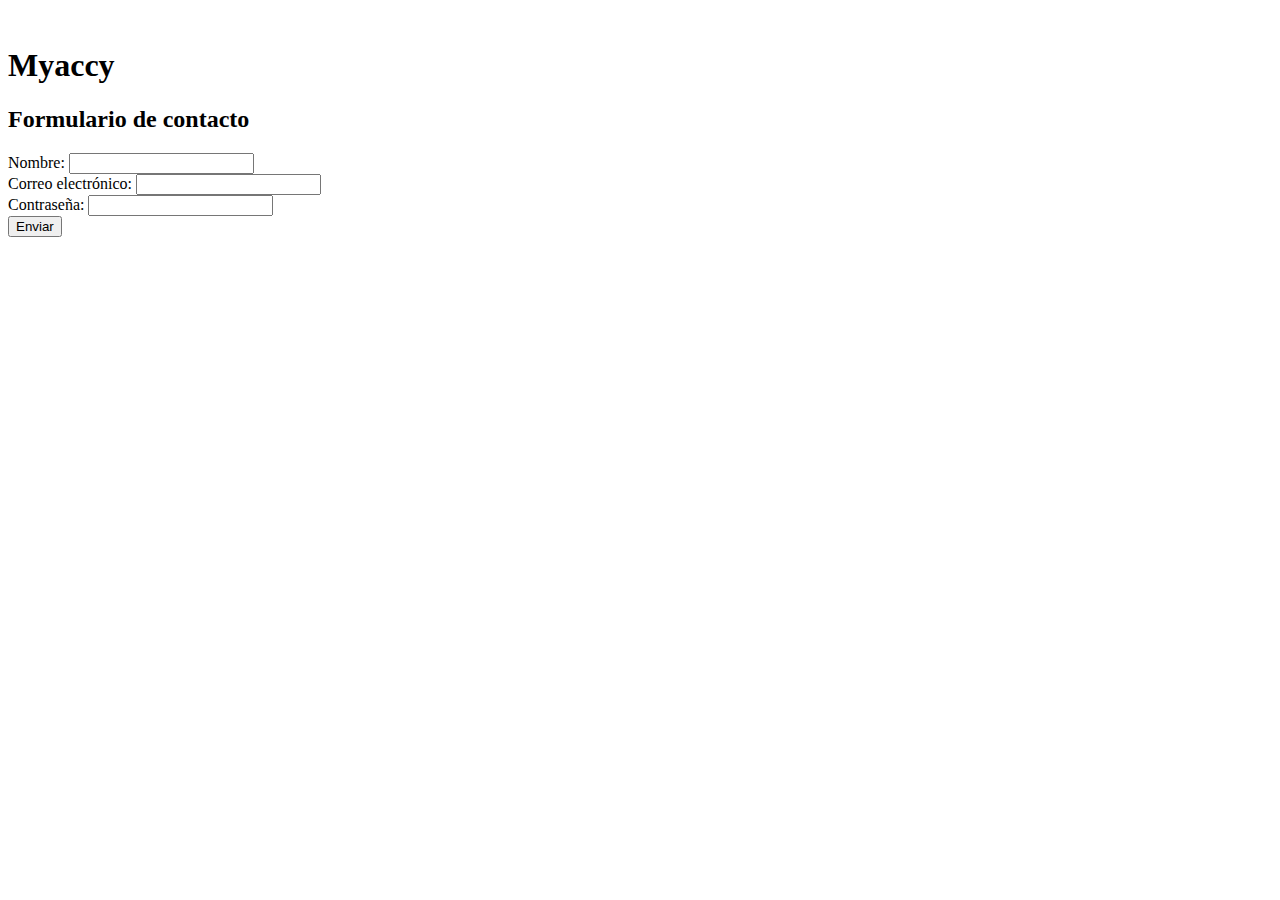
==== html/formulario.html @ ef7ab022 "add html" ====
<!DOCTYPE html>
<html lang="es">
<head>
    <meta charset="UTF-8">
    <meta http-equiv="X-UA-Compatible" content="IE=edge">
    <meta name="viewport" content="width=device-width, initial-scale=1.0">
    <link rel="stylesheet" href="css/styleFormulario.css">
    <link rel="icon" href="img/reloj-de-arena.png" type="image/png">
    <title>Inicio de sesion</title>
</head>
<body>
  <div class="decoracion">
    <div class="logo"><img src="/img/reloj-de-arena.png" alt=""></div>
    <div class="namelogo"><h1>Myaccy</h1></div>
  </div>

    <form>
        <div class="titulo">
          <h2>Formulario de contacto</h2>
        </div>
        
        <div class="form-group">
          <label for="name">Nombre:</label>
          <input type="text" id="name"  required>
        </div>

        <div class="form-group">
          <label for="email">Correo electrónico:</label>
          <input type="email" id="email"  required>
          <!-- <h1 class="email-invalido"></h1> -->
        </div>
        <div class="form-group">
          <label for="password">Contraseña:</label>
          <input type="password" id="password"  required>
          <!-- <h1 class="contra-corta"></h1>
          <h1 class="simbolos"></h1> -->
        </div>

        <button onclick="validarFormulario()" >Enviar</button> 
        
        <a href="../index.html"><i class="fa-solid fa-house"></i></a>
    </form>

    <div class="decoracion2">
      <h1 id="validado"></h1>
      <h1 class="contra-corta"></h1>
          <h1 class="simbolos"></h1>
          <h1 class="email-invalido"></h1>
    </div>

    <script src="../js/formulariojs.js"></script>
    <script src="https://kit.fontawesome.com/41dcbe248c.js" crossorigin="anonymous"></script>
</body>
</html>
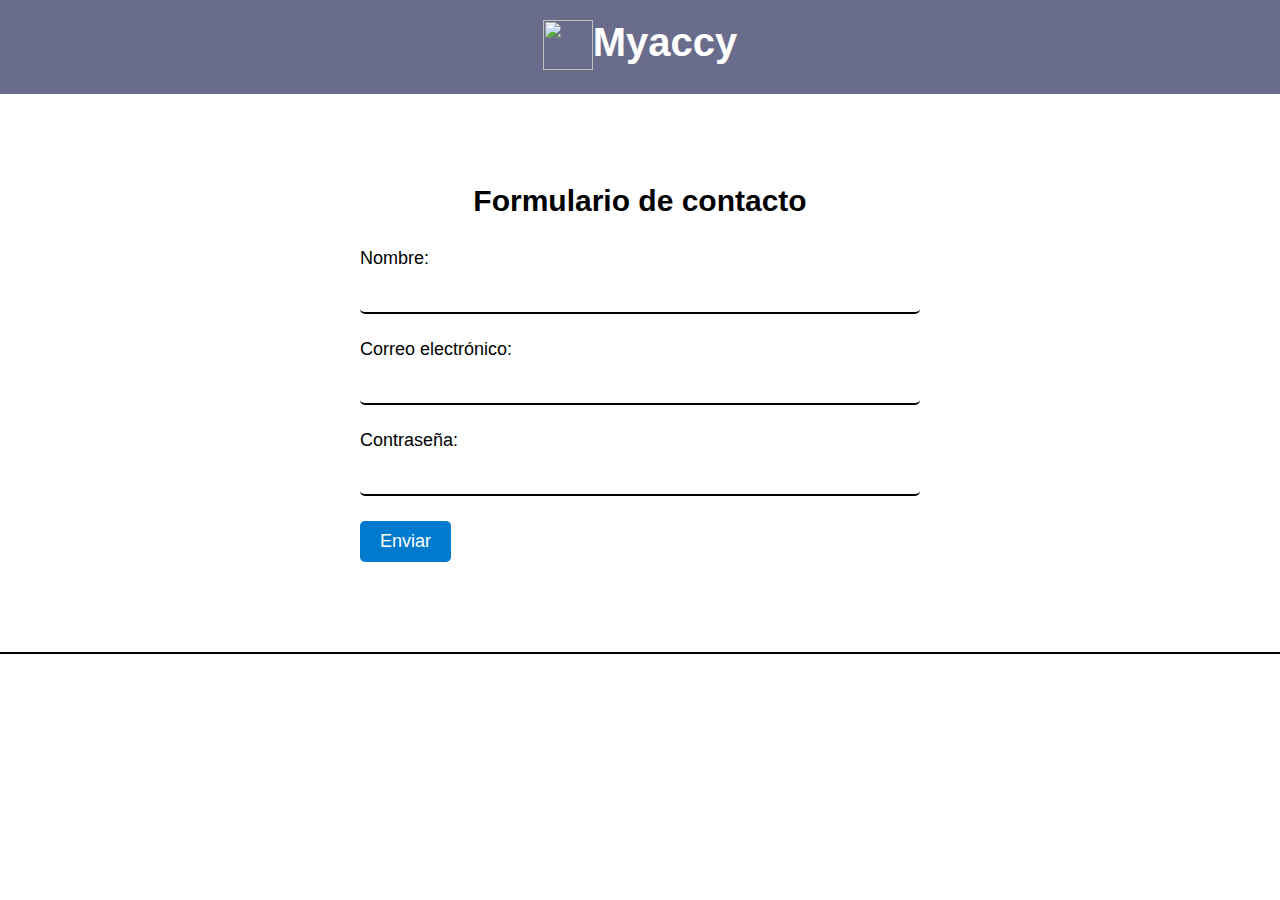
==== commit e2bb2241: "error fixed" ====
--- a/html/formulario.html
+++ b/html/formulario.html
@@ -4,13 +4,13 @@
     <meta charset="UTF-8">
     <meta http-equiv="X-UA-Compatible" content="IE=edge">
     <meta name="viewport" content="width=device-width, initial-scale=1.0">
-    <link rel="stylesheet" href="css/styleFormulario.css">
+    <link rel="stylesheet" href="../css/styleFormulario.css">
     <link rel="icon" href="img/reloj-de-arena.png" type="image/png">
     <title>Inicio de sesion</title>
 </head>
 <body>
   <div class="decoracion">
-    <div class="logo"><img src="/img/reloj-de-arena.png" alt=""></div>
+    <div class="logo"><img src="img/reloj-de-arena.png" alt=""></div>
     <div class="namelogo"><h1>Myaccy</h1></div>
   </div>
 
--- a/css/styleFormulario.css
+++ b/css/styleFormulario.css
@@ -0,0 +1,88 @@
+* {
+    padding: 0;
+    margin: 0;
+    box-sizing: border-box;
+    font-family: Arial, sans-serif;
+  }
+  body{
+    background-color:#ffffff ;
+  }
+  
+  .decoracion{
+    background-color: #6a6c8b;
+    display: flex;
+    justify-content: center;
+    padding: 20px;
+  }
+  .decoracion2{
+    border-top: 2px solid black;
+  }
+  .decoracion .namelogo{
+    color: #fff;
+    font-size: 20px;
+  }
+  .logo img{
+    height: 50px;
+    width: 50px;
+  }
+  form {
+    max-width: 600px;
+    margin: 70px auto;
+    /* border-radius: 20px; */
+    /* background-color: #1e1e1e; */
+    padding: 20px;
+    color: #000000;
+    /* border:  solid black; */
+  }
+  
+  .titulo{
+    font-size: 20px;
+    text-align: center;
+    margin-bottom: 30px;
+  }
+  
+  .form-group {
+    margin-bottom: 25px;
+  }
+  
+  label {
+    /* display: block; */
+    font-size: 18px;
+    margin-bottom: 5px;
+  }
+  
+   input {
+    width: 100%;
+    padding: 10px;
+    border: none;
+    border-radius: 5px;
+    background-color: #ffffff;
+    color: #000000;
+    font-size: 16px;
+    margin-top: 5px;
+    resize: none;
+    border-bottom: 2px solid black;
+  }
+  /* input:focus {
+    border: 2px solid #000;
+    background: #1b1919;
+  } */
+  
+  button{
+    background-color: #007acc;
+    color: #fff;
+    padding: 10px 20px;
+    border: none;
+    border-radius: 5px;
+    font-size: 18px;
+    cursor: pointer;
+    transition:  0.8s ;
+  }
+  
+  button:hover {
+    background-color: #6fb9fb;
+  }
+  a{
+    float: right;
+    color: #007acc;
+  }